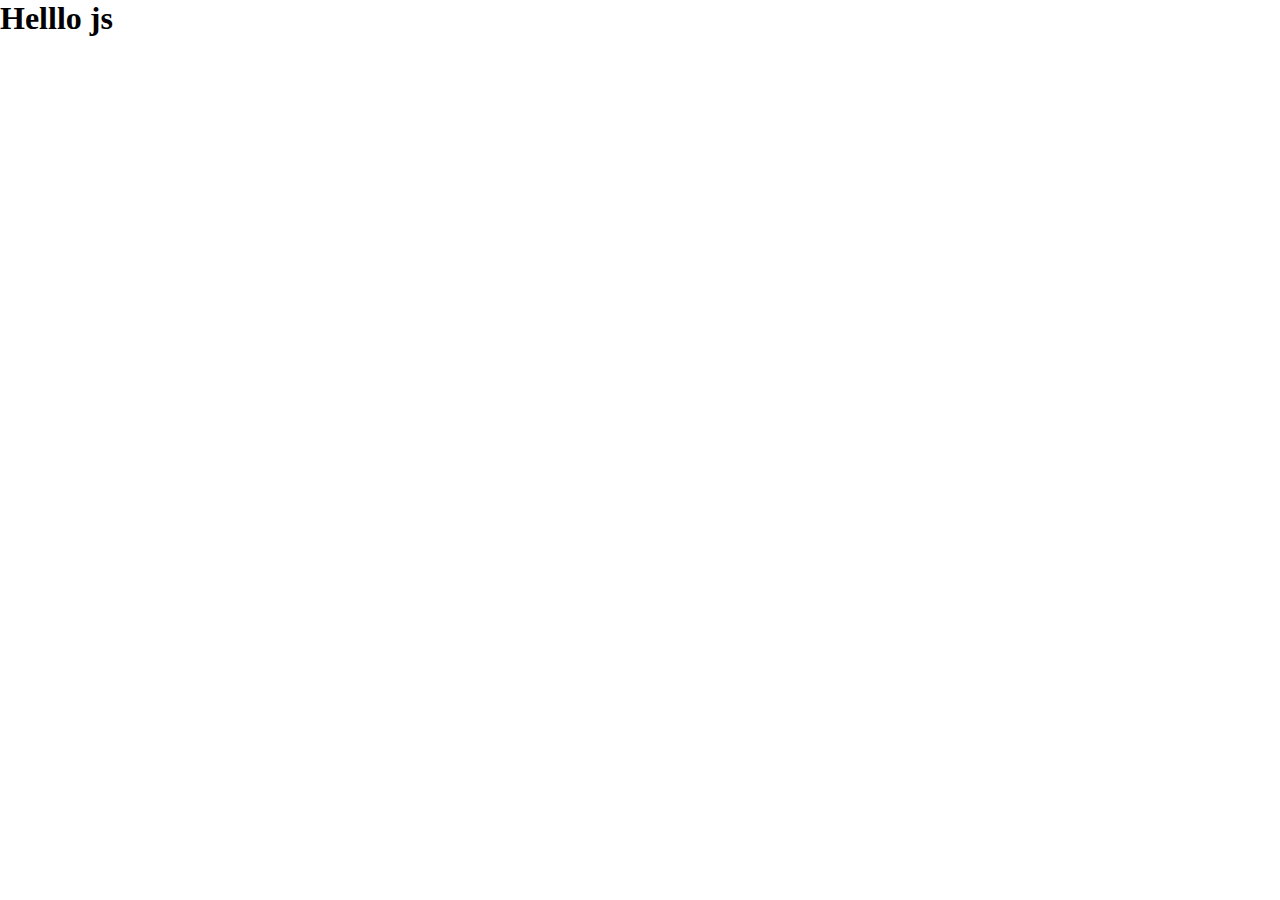
==== index.html @ db5401f2 "added" ====
<!DOCTYPE html>
<html lang="en">
<head>
    <meta charset="UTF-8">
    <meta name="viewport" content="width=device-width, initial-scale=1.0">
    <title>Document</title>
    <Link rel="stylesheet" href="./style.css"></Link>
</head>

<body>
    
    <h1>Helllo js</h1>
    <script src="index.js"></script>
</body>

</html>
---- style.css ----
* {
    margin:0;
    padding: 0%;
    box-sizing: border-box;
}
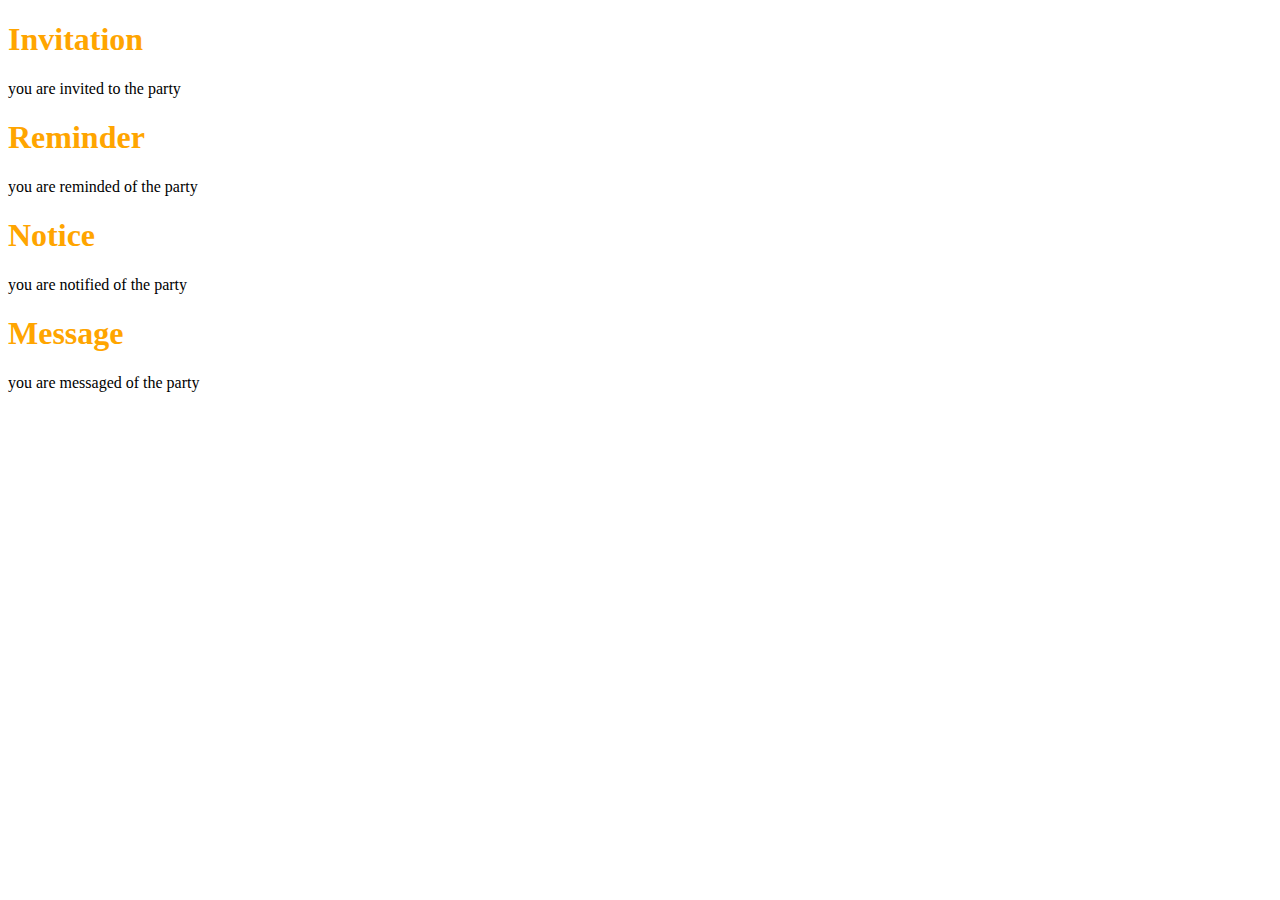
==== commit 1a8cbc39: "dom manipulation" ====
--- a/index.html
+++ b/index.html
@@ -4,13 +4,30 @@
     <meta charset="UTF-8">
     <meta name="viewport" content="width=device-width, initial-scale=1.0">
     <title>Document</title>
-    <Link rel="stylesheet" href="./style.css"></Link>
+    <!-- <Link rel="stylesheet" href="./style.css"></Link> -->
 </head>
 
 <body>
-    
-    <h1>Helllo js</h1>
-    <script src="index.js"></script>
+    <!-- <h1>Dom Example 1</h1>
+    <div>
+        <div>
+            <h4>Invitation</h4>
+            <p>Lorem ipsum dolor sit amet.</p>
+        </div>
+        <div>
+            <h3>Reminder</h3>
+            <p>Lorem ipsum dolor sit.</p>
+        </div>
+        <div>
+            <h4>Notice</h4>
+            <p>Lorem ipsum dolor sit amet consectetur adipisicing elit. Nihil, nobis.</p>
+        </div>
+        <div>
+            <h3>Message</h3>
+            <p>Lorem ipsum dolor sit.</p>
+        </div>
+    </div> -->
+    <script src="dombasics.js"></script>
 </body>
 
 </html>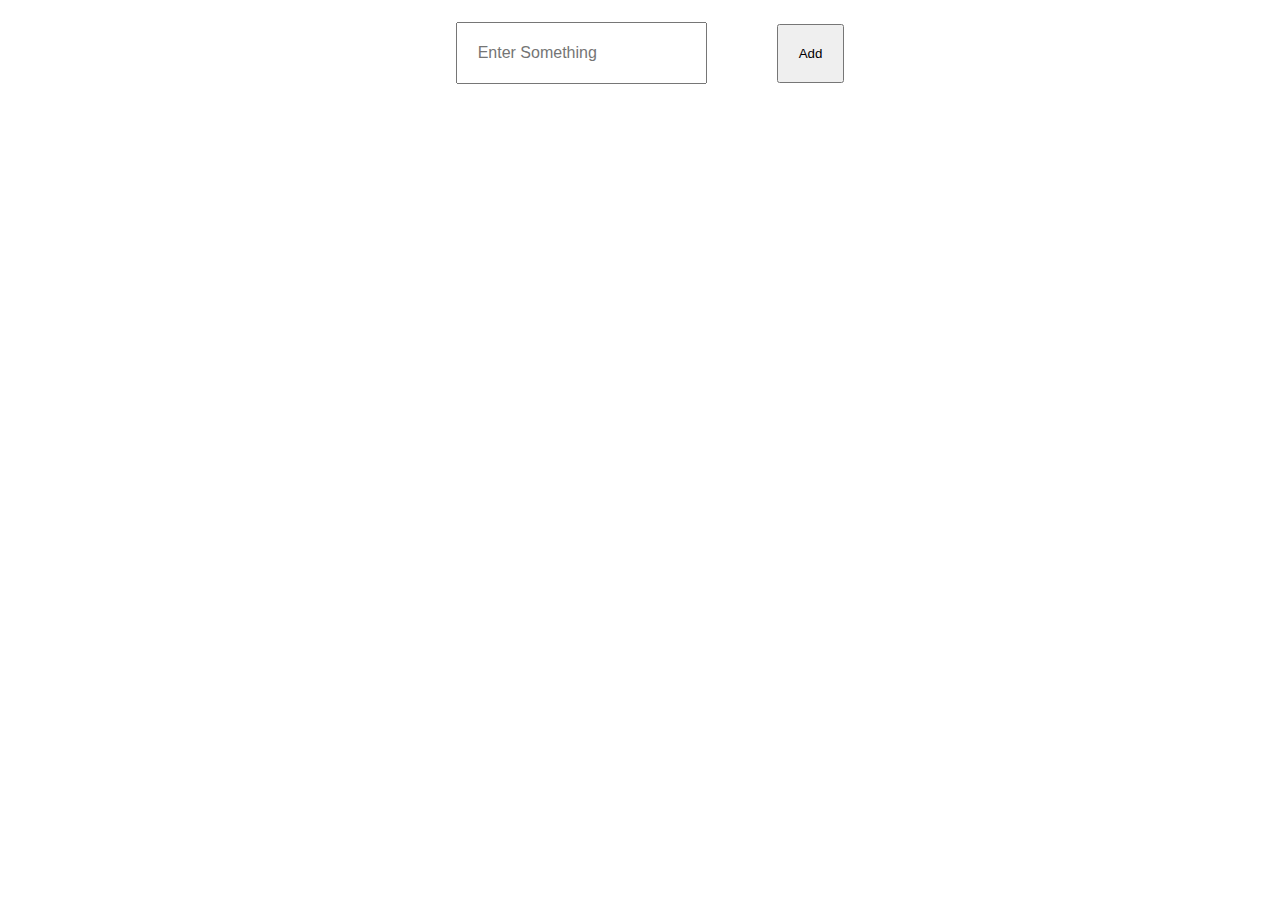
==== commit 0d0e24db: "made history and video page completely" ====
--- a/index.html
+++ b/index.html
@@ -4,7 +4,7 @@
     <meta charset="UTF-8">
     <meta name="viewport" content="width=device-width, initial-scale=1.0">
     <title>Document</title>
-    <!-- <Link rel="stylesheet" href="./style.css"></Link> -->
+    <Link rel="stylesheet" href="./style.css"></Link>
 </head>
 
 <body>
@@ -27,7 +27,28 @@
             <p>Lorem ipsum dolor sit.</p>
         </div>
     </div> -->
-    <script src="dombasics.js"></script>
+    <!-- <header>
+        <button onclick="handlebg()">Click me</button>
+    </header>
+    <div id="parent">
+
+    </div> -->
+   <!-- <input type="text"
+   onChange="handleChange(event)"
+   onkeydown="handleKeyDown(event)"
+   onkeyup="handleKeyUp(event)"
+   > -->
+   <div class="divs">
+    <div class="btns">
+        <input id="input" type="text" placeholder="Enter Something  ">
+        <button class="btn" onclick="promptenter()">Add</button>
+       </div>
+      </div>
+    <div id="main">
+
+    </div>
+    
+    <script src="normaltodo.js"></script>
 </body>
 
 </html>--- a/style.css
+++ b/style.css
@@ -2,4 +2,36 @@
     margin:0;
     padding: 0%;
     box-sizing: border-box;
-}+}
+ button{
+    margin-left: 20px;
+    padding: 20px;
+   
+    margin-top: 2px;
+
+}
+.btns{
+ display: flex;
+ align-items: center;
+ justify-content: center;
+    margin-top: 20px;
+    gap: 50px;
+ 
+}
+.divs{
+    display: flex;
+    flex-direction: column;
+    justify-content: space-around;
+}
+.btns input{
+    margin-left: 20px;
+    padding: 20px;
+   font: 1em sans-serif;
+    margin-top: 2px;
+
+}
+/* #main{
+    display: flex;
+    flex-wrap: wrap;
+    
+} */